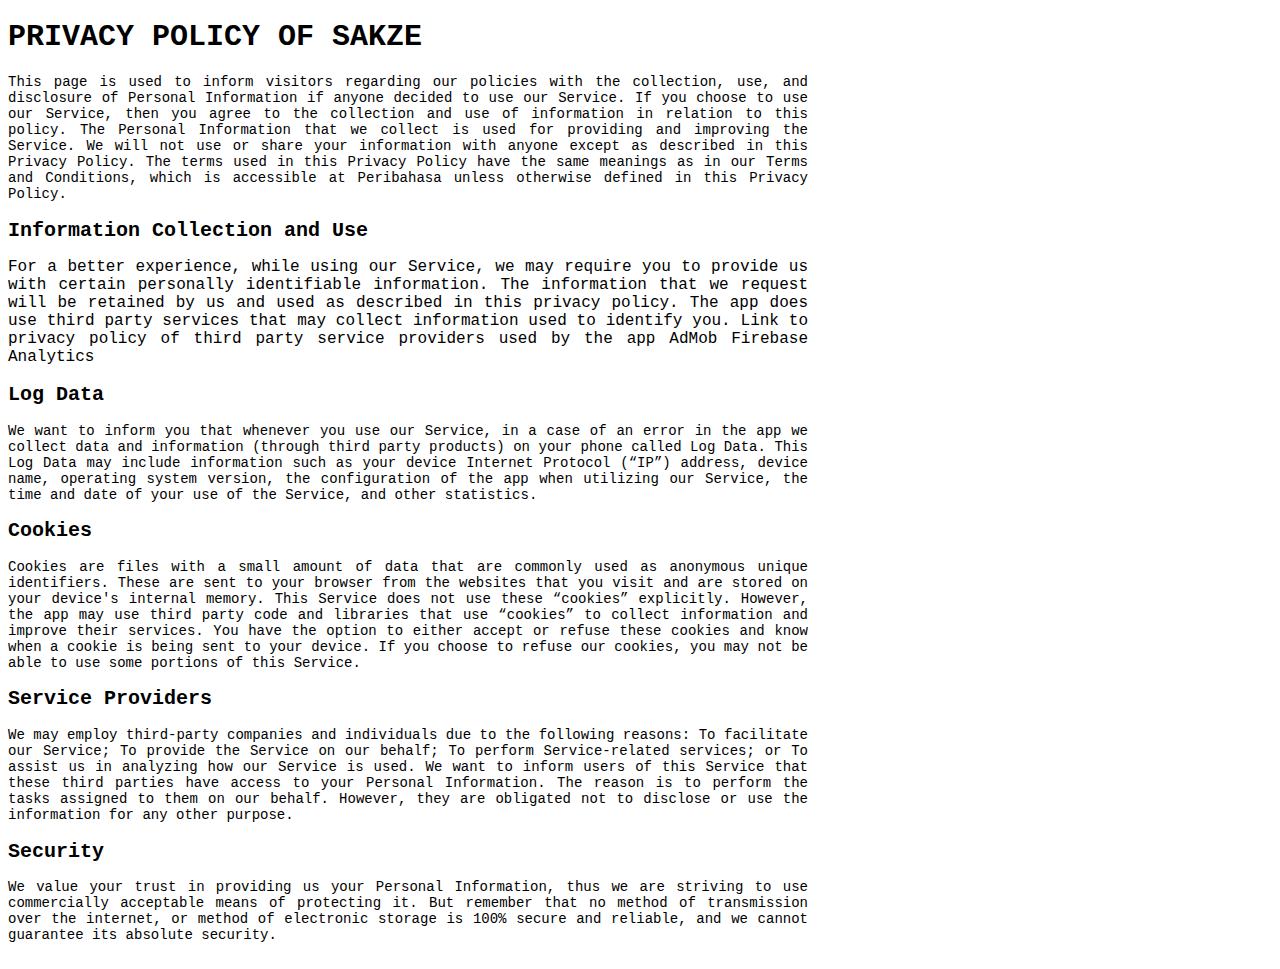
==== privacy-policy/index.html @ 4572389d "Create index.html" ====
<!doctype html>
<html>

<head>
  <title>Sakze</title>
  <style>
    body {
      font-family: monaco, monospace;
      text-align: justify;
      max-width: 800px;
    }
    h1 {
      font-size: 30px
    }
    h2 {
      font-size: 20px
    }
    p {
      font-size: 14px;
    }
    span {
      background: #0aa;
    }
  </style>
</head>

<body>
  <h1>PRIVACY POLICY OF SAKZE</h1>

  

  <p>This page is used to inform visitors regarding our policies with the collection, use, and disclosure of Personal Information if anyone decided to use our Service.
If you choose to use our Service, then you agree to the collection and use of information in relation to this policy. The Personal Information that we collect is used for providing and improving the Service. We will not use or share your information with anyone except as described in this Privacy Policy.
The terms used in this Privacy Policy have the same meanings as in our Terms and Conditions, which is accessible at Peribahasa unless otherwise defined in this Privacy Policy.</p>

<h2>Information Collection and Use</h2>

  For a better experience, while using our Service, we may require you to provide us with certain personally identifiable information. The information that we request will be retained by us and used as described in this privacy policy.

The app does use third party services that may collect information used to identify you.

Link to privacy policy of third party service providers used by the app

AdMob
Firebase Analytics

  <h2>Log Data</h2>

  <p>We want to inform you that whenever you use our Service, in a case of an error in the app we collect data and information (through third party products) on your phone called Log Data. This Log Data may include information such as your device Internet Protocol (“IP”) address, device name, operating system version, the configuration of the app when utilizing our Service, the time and date of your use of the Service, and other statistics.</p>
 <h2>Cookies</h2>

  <p>Cookies are files with a small amount of data that are commonly used as anonymous unique identifiers. These are sent to your browser from the websites that you visit and are stored on your device's internal memory.

This Service does not use these “cookies” explicitly. However, the app may use third party code and libraries that use “cookies” to collect information and improve their services. You have the option to either accept or refuse these cookies and know when a cookie is being sent to your device. If you choose to refuse our cookies, you may not be able to use some portions of this Service.</p>

 <h2>Service Providers</h2>

  <p>We may employ third-party companies and individuals due to the following reasons:

To facilitate our Service;
To provide the Service on our behalf;
To perform Service-related services; or
To assist us in analyzing how our Service is used.
We want to inform users of this Service that these third parties have access to your Personal Information. The reason is to perform the tasks assigned to them on our behalf. However, they are obligated not to disclose or use the information for any other purpose.</p>

 <h2>Security</h2>

  <p>We value your trust in providing us your Personal Information, thus we are striving to use commercially acceptable means of protecting it. But remember that no method of transmission over the internet, or method of electronic storage is 100% secure and reliable, and we cannot guarantee its absolute security.</p>

</body>

</html>
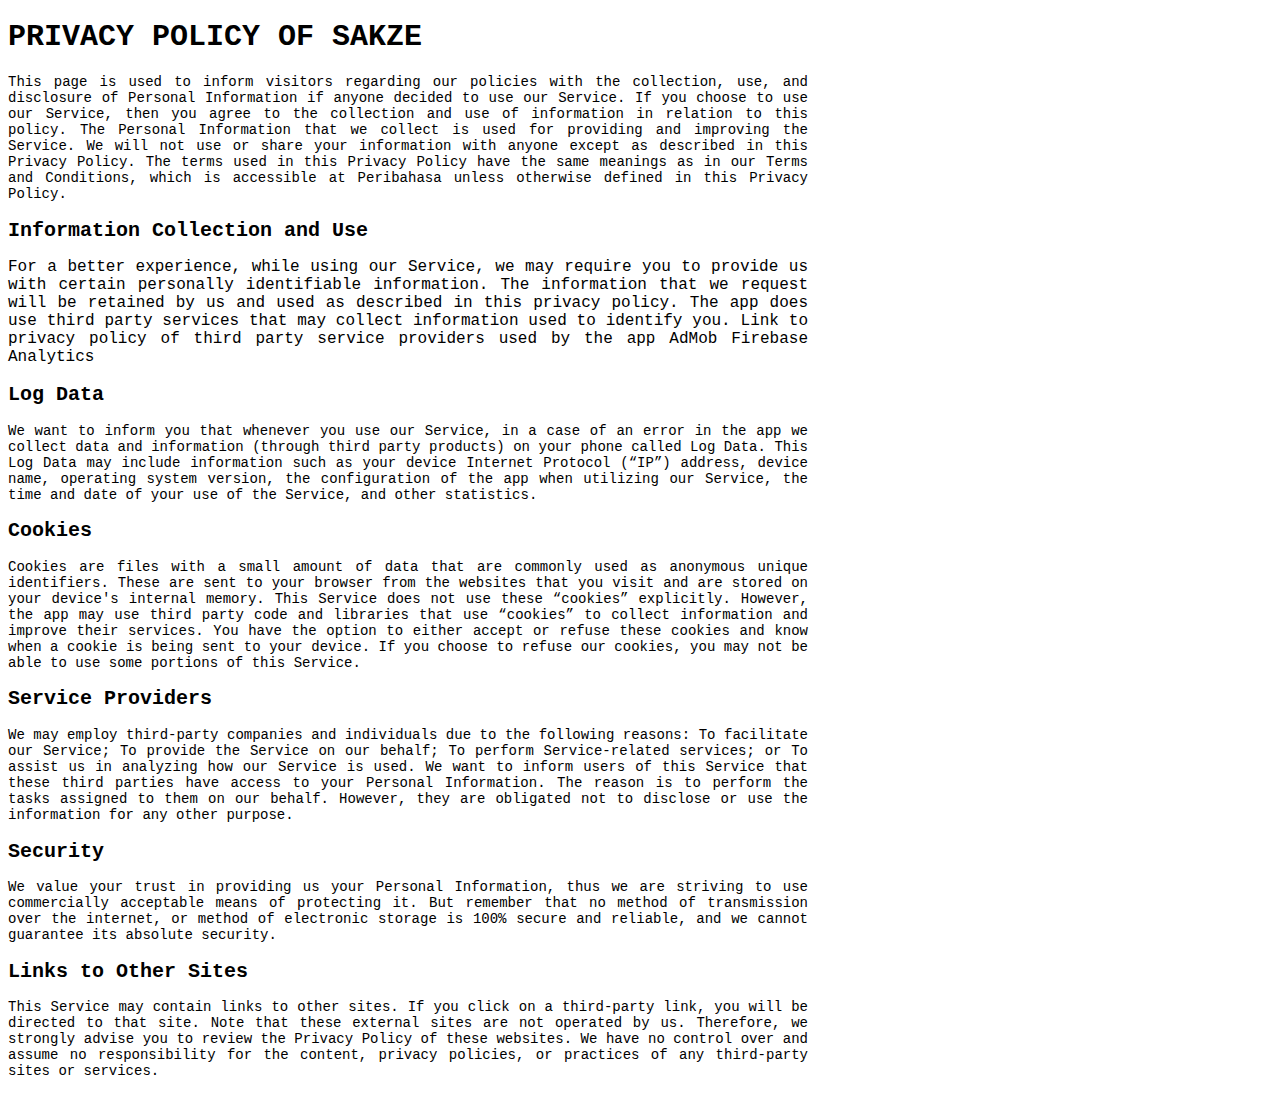
==== commit 4d9ccaf4: "Update index.html" ====
--- a/privacy-policy/index.html
+++ b/privacy-policy/index.html
@@ -67,6 +67,10 @@
 
   <p>We value your trust in providing us your Personal Information, thus we are striving to use commercially acceptable means of protecting it. But remember that no method of transmission over the internet, or method of electronic storage is 100% secure and reliable, and we cannot guarantee its absolute security.</p>
 
+  <h2>Links to Other Sites</h2>
+
+  <p>This Service may contain links to other sites. If you click on a third-party link, you will be directed to that site. Note that these external sites are not operated by us. Therefore, we strongly advise you to review the Privacy Policy of these websites. We have no control over and assume no responsibility for the content, privacy policies, or practices of any third-party sites or services.</p>
+
 </body>
 
 </html>
